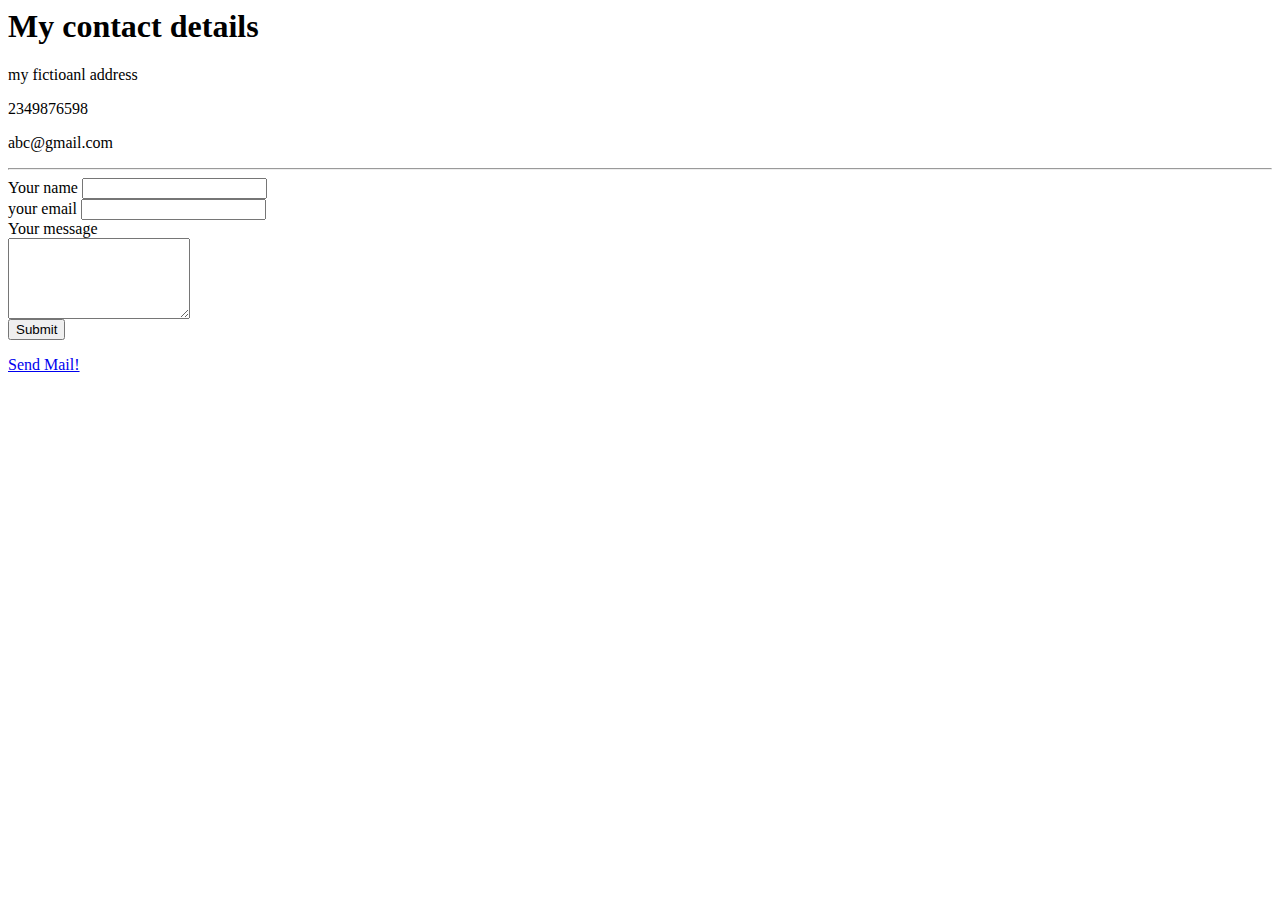
==== contactMe.html @ 4ae9f046 "Add initial cv website files" ====
<!html>
<html>
    <head>
        <meta charset="utf-8">
        <title>Contact me</title>
    </head>
    <body>
        <h1>My contact details</h1>
        <p>my fictioanl address</p>
        <p>2349876598</p>
        <p>abc@gmail.com</p>
        <hr>

        
        <form class="" action="mailto:sharmaarushi424@gmail.com" method="post">
            <label>Your name</label>
            <input type="text" name="" id=""><br>
            <label>your email</label>
            <input type="email" name="" id=""><br>
            <label>Your message</label><br>
            <textarea name="" id="" cols="20" rows="5"></textarea><br>
            <input type="submit">
        </form>
        <a href="mailto:sharmaarushi424@gmail.com?subject=The%20Subject%20of%20Email&body=The%20Body%20of%20the%20Email">Send Mail!</a>
    </body>
</html>
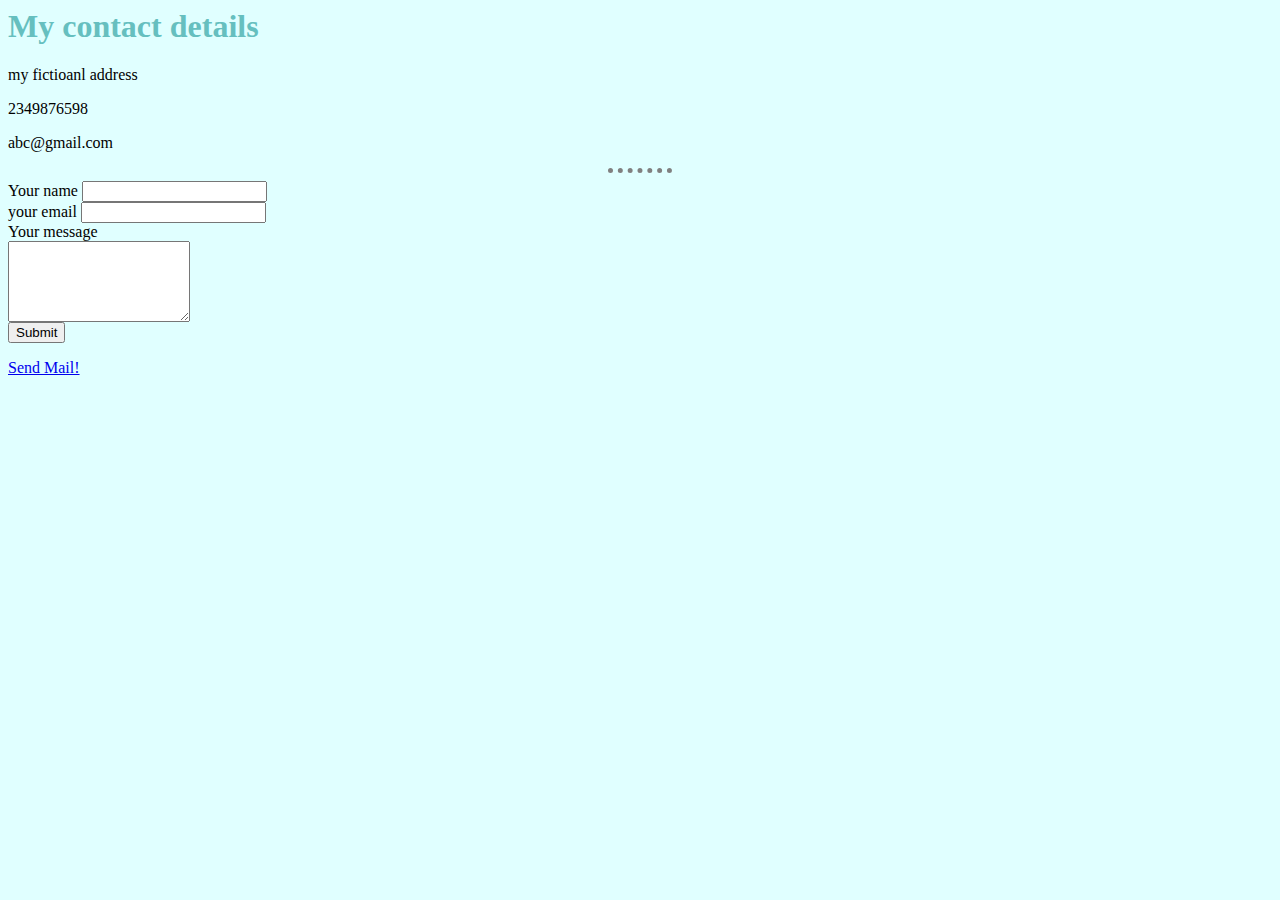
==== commit 218dd2eb: "Bug Fixess" ====
--- a/contactMe.html
+++ b/contactMe.html
@@ -3,6 +3,7 @@
     <head>
         <meta charset="utf-8">
         <title>Contact me</title>
+        <link rel="stylesheet" href="css/styles.css">
     </head>
     <body>
         <h1>My contact details</h1>
--- a/css/styles.css
+++ b/css/styles.css
@@ -0,0 +1,20 @@
+body{
+    background-color: #e0ffff	;
+    }
+
+    hr{
+        border-style: none;
+        border-top-style: dotted;
+        border-color: grey;
+        border-width: 5px;
+        width: 5%;
+      }
+
+      h1{
+          color: #66BFBF;
+      }
+
+      h3{
+        color: #fa9191;
+    }
+
